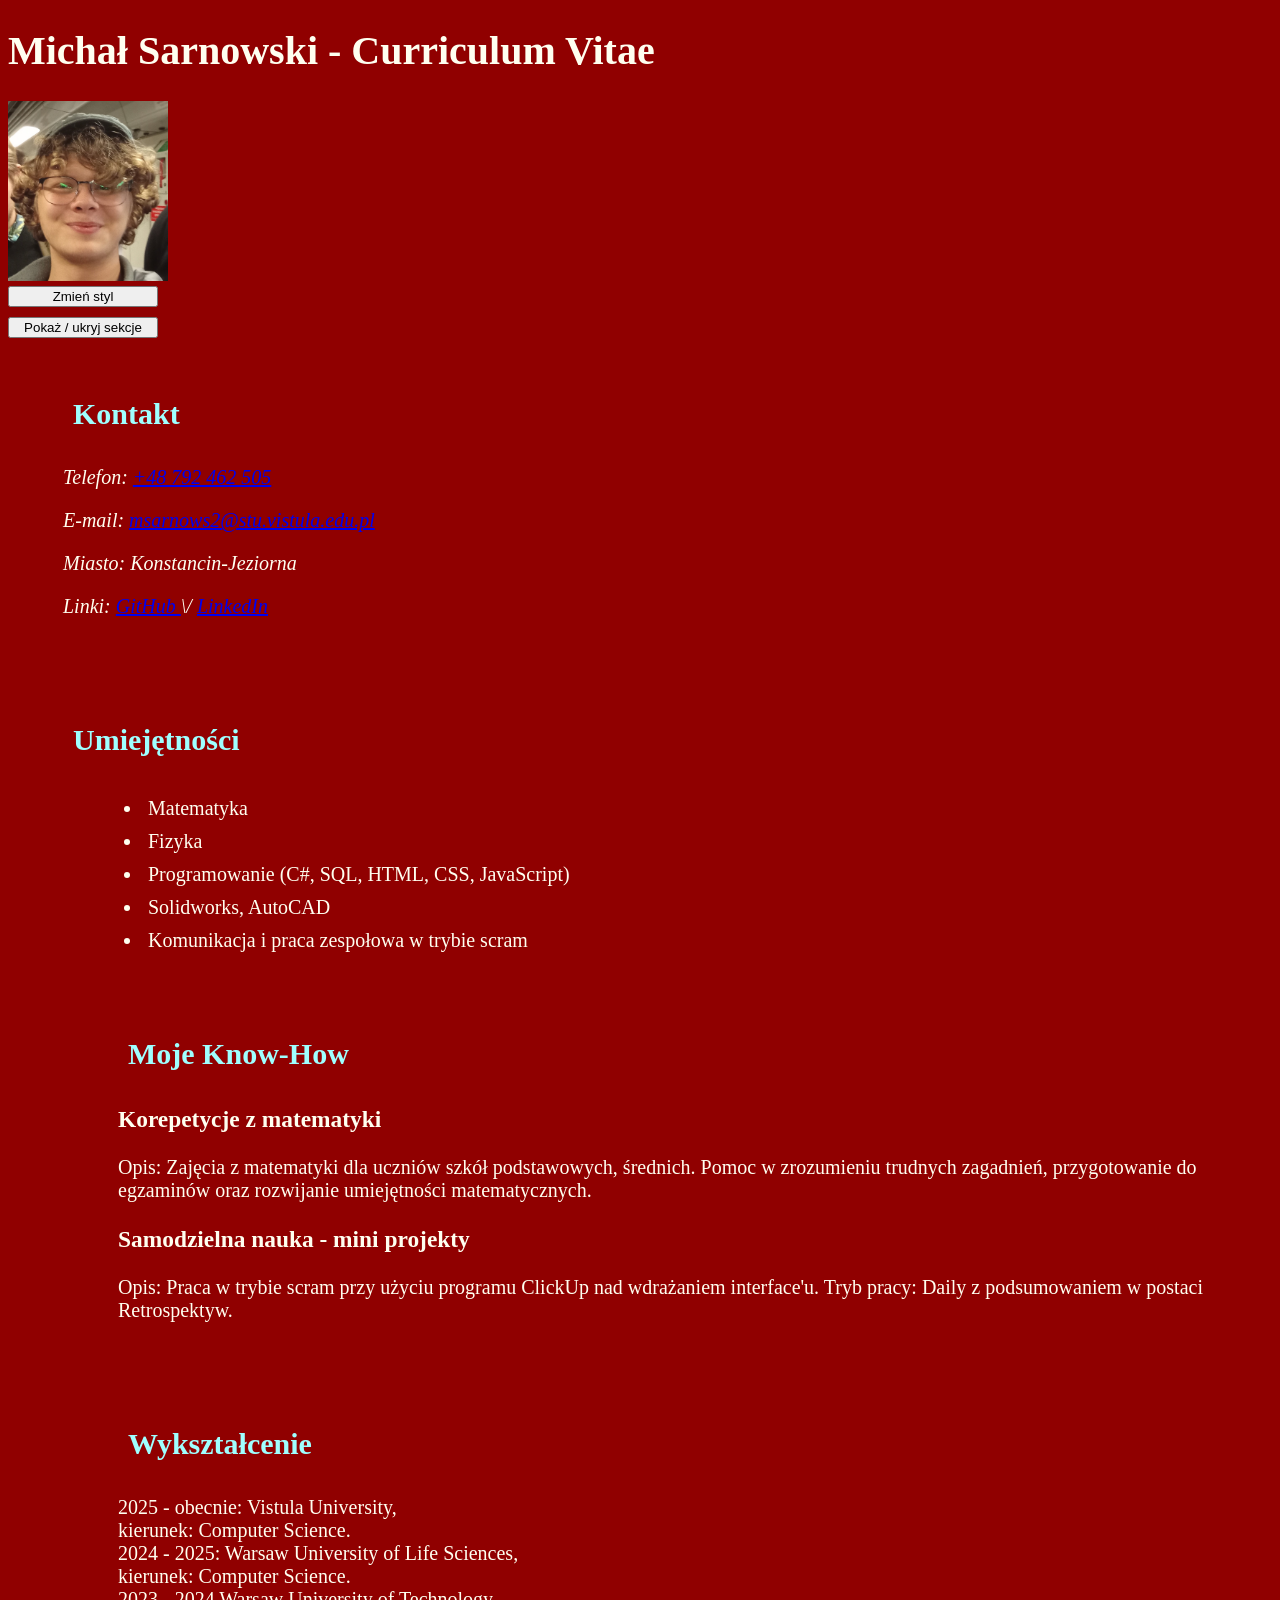
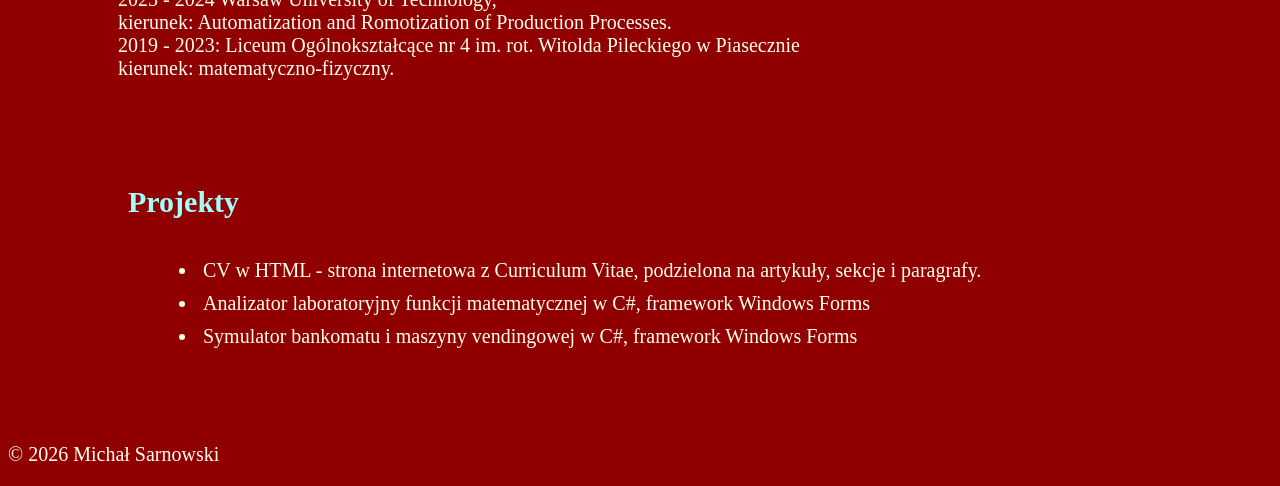
==== zad4_cv/index.html @ 92adb01b "Add files via upload" ====
<!doctype html>
<html lang = "pl">
<head>
	<meta charset = "utf-8" />
	<meta name = "viewport" content = "width=device-width, initial-scale=1" />
	<title>Michał Sarnowski</title>
	<link id="arkusz-stylow" rel="stylesheet" href="red.css" type="text/css"/>
<link rel="stylesheet" href="css/fontello.css" type="text/css"/>
<link rel="preconnect" href="https://fonts.gstatic.com">
<link href="https://fonts.googleapis.com/css2?family=Josefin+Sans&family=Lato&display=swap" rel="stylesheet">
<script type="text/javascript" src="script.js"></script>
</head>

<body>
	<header>
		<h1>Michał Sarnowski - Curriculum Vitae</h1>
		<img
			src="MichalProfil.jpg"
			alt="Zdjęcie profilowe - Michał Sarnowski"
			width="160"
			height="180"
		/>
		<div class="buttons">
			<button onclick="zmienStyl()">Zmień styl</button>
			<button onclick="przelaczSekcje()" id="pokazLubSchowaj">Pokaż / ukryj sekcje</button>
		</div>
	</header>
	
	<main>
		<section class="sekcja">
			<h2>Kontakt</h2>
			<address>
			<p>
			Telefon:
			<a href="tel: +48792462505">+48 792 462 505</a>
			</p>

			<p>
			E-mail:
			<a href="mailto:msarnows2@stu.vistula.edu.pl">msarnows2@stu.vistula.edu.pl</a>
			</p>
			
			<p>Miasto: Konstancin-Jeziorna</p>
			
			<p>
			Linki:
			<a href="https://github.com/76180/zadanie1_CV.git" target="_blank" rel="noopener noreferrer">
			GitHub
			</a>
			\/
			<a href="https://www.linkedin.com/in/micha%C5%82-sarnowski-395307387/" target="_blank" rel="noopener noreferrer">
			LinkedIn
			</a>
			</p>
			</address>
		</section>
		
		<section>
			<h2>Umiejętności</h2>
			<ul>
				<li>Matematyka</li>
				<li>Fizyka</li>
				<li>Programowanie (C#, SQL, HTML, CSS, JavaScript)</li>
				<li>Solidworks, AutoCAD</li>
				<li>Komunikacja i praca zespołowa w trybie scram</li>
			</ul>
		
		<section>
			<h2>Moje Know-How</h2>
			<article>
			<h3>Korepetycje z matematyki</h3>
			<p>
			Opis: Zajęcia z matematyki dla uczniów szkół podstawowych, średnich.
			Pomoc w zrozumieniu trudnych zagadnień, przygotowanie do egzaminów oraz rozwijanie umiejętności matematycznych.
			</p>
			</article>

			<article>
				<h3>Samodzielna nauka - mini projekty</h3>
				<p>
					Opis: Praca w trybie scram przy użyciu programu ClickUp nad wdrażaniem interface'u.
					Tryb pracy: Daily z podsumowaniem w postaci Retrospektyw.
				</p>
			</article>
		</section>

		<section class="sekcja">
			<h2>Wykształcenie</h2>
			<p>
				2025 - obecnie: Vistula University,<br/>
				kierunek: Computer Science.<br/>
				2024 - 2025: Warsaw University of Life Sciences,<br/>
				kierunek: Computer Science.<br/>
				2023 - 2024 Warsaw University of Technology,<br/>
				kierunek: Automatization and Romotization of Production Processes.<br/>
				2019 - 2023: Liceum Ogólnokształcące nr 4 im. rot. Witolda Pileckiego w Piasecznie<br/>
				kierunek: matematyczno-fizyczny.
			</p>
		</section>

		<section>
			<h2>Projekty</h2>
			<ul>
				<li>CV w HTML - strona internetowa z Curriculum Vitae, podzielona na artykuły, sekcje i paragrafy.</li>
				<li>Analizator laboratoryjny funkcji matematycznej w C#, framework Windows Forms</li>
				<li>Symulator bankomatu i maszyny vendingowej w C#, framework Windows Forms</li>
			</ul>
		</section>
	</main>

	<footer>
		<p>&copy; 2026 Michał Sarnowski</p>
	</footer>
</body>
</html>
---- zad4_cv/red.css ----
body
{
	background-color: #900000;
	color: #fffff0;
	font-family: 'Times New Roman', Times, serif;
	font-size: 20px;
}

h2
{
	color: #9fffff;
	padding: 10px;
}

section
{
	margin-left: 30px;
	padding: 25px;
}

li
{
	margin-left: 40px;
	padding: 5px;
}

.buttons {
	display: flex;
	flex-direction: column;
	gap: 10px;
	width: 150px;
}
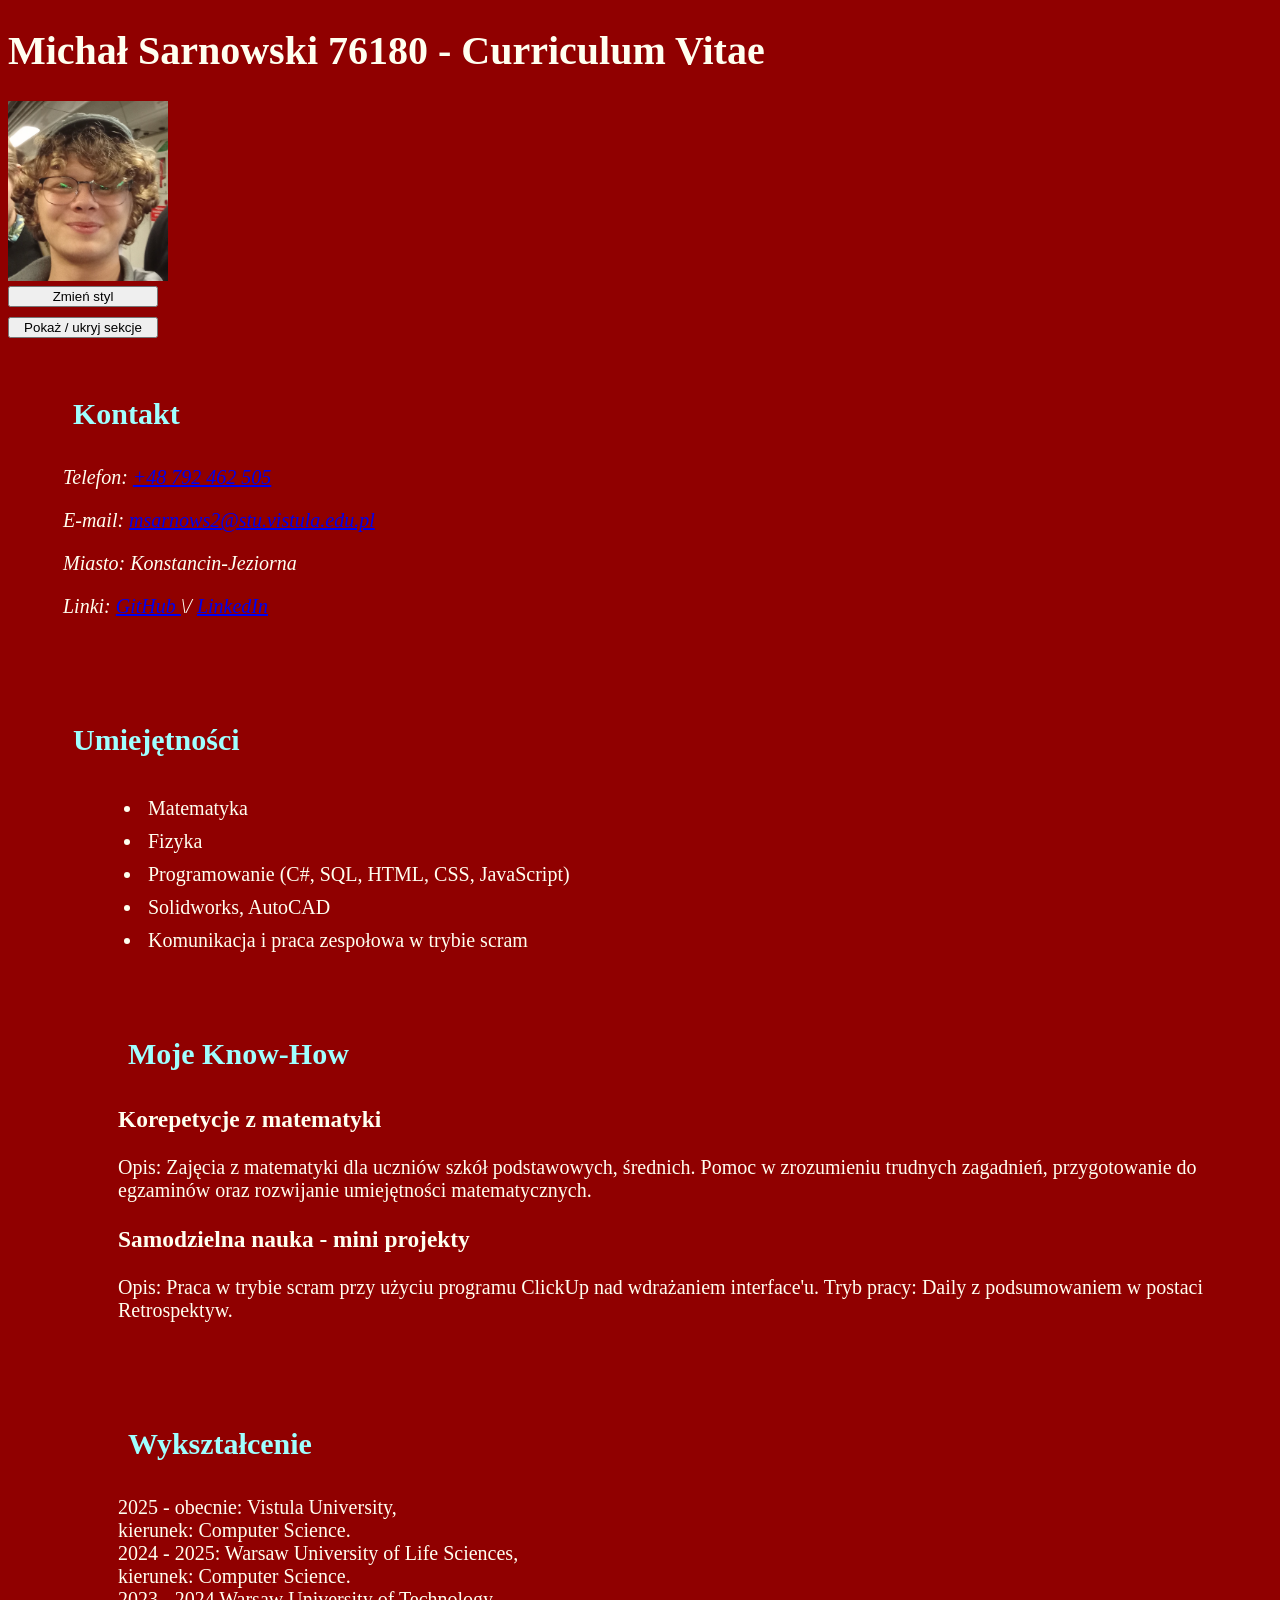
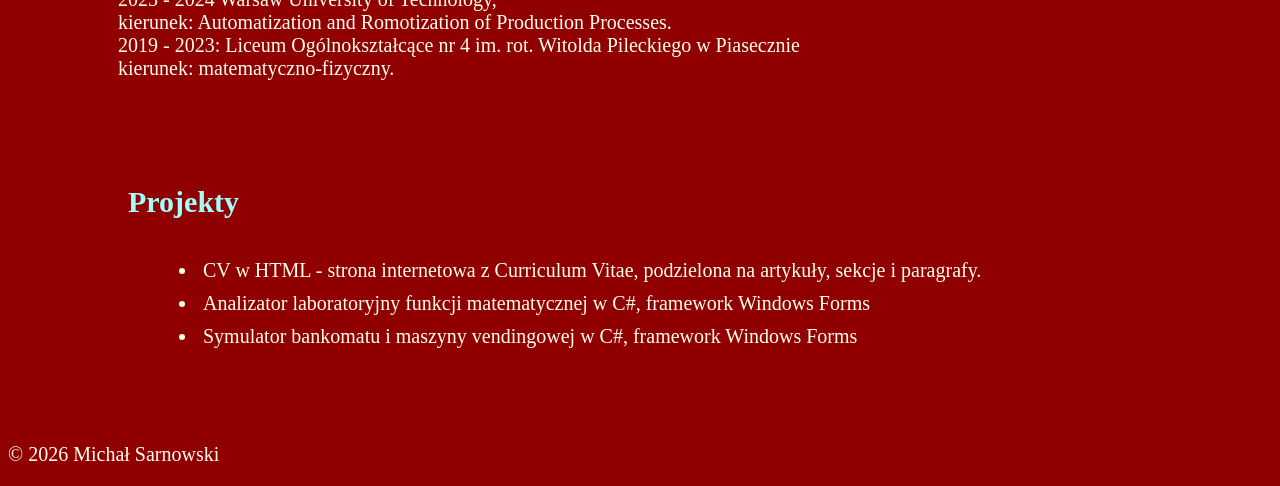
==== commit bc23c5f1: "Add files via upload" ====
--- a/zad4_cv/index.html
+++ b/zad4_cv/index.html
@@ -13,7 +13,7 @@
 
 <body>
 	<header>
-		<h1>Michał Sarnowski - Curriculum Vitae</h1>
+		<h1>Michał Sarnowski 76180 - Curriculum Vitae</h1>
 		<img
 			src="MichalProfil.jpg"
 			alt="Zdjęcie profilowe - Michał Sarnowski"
